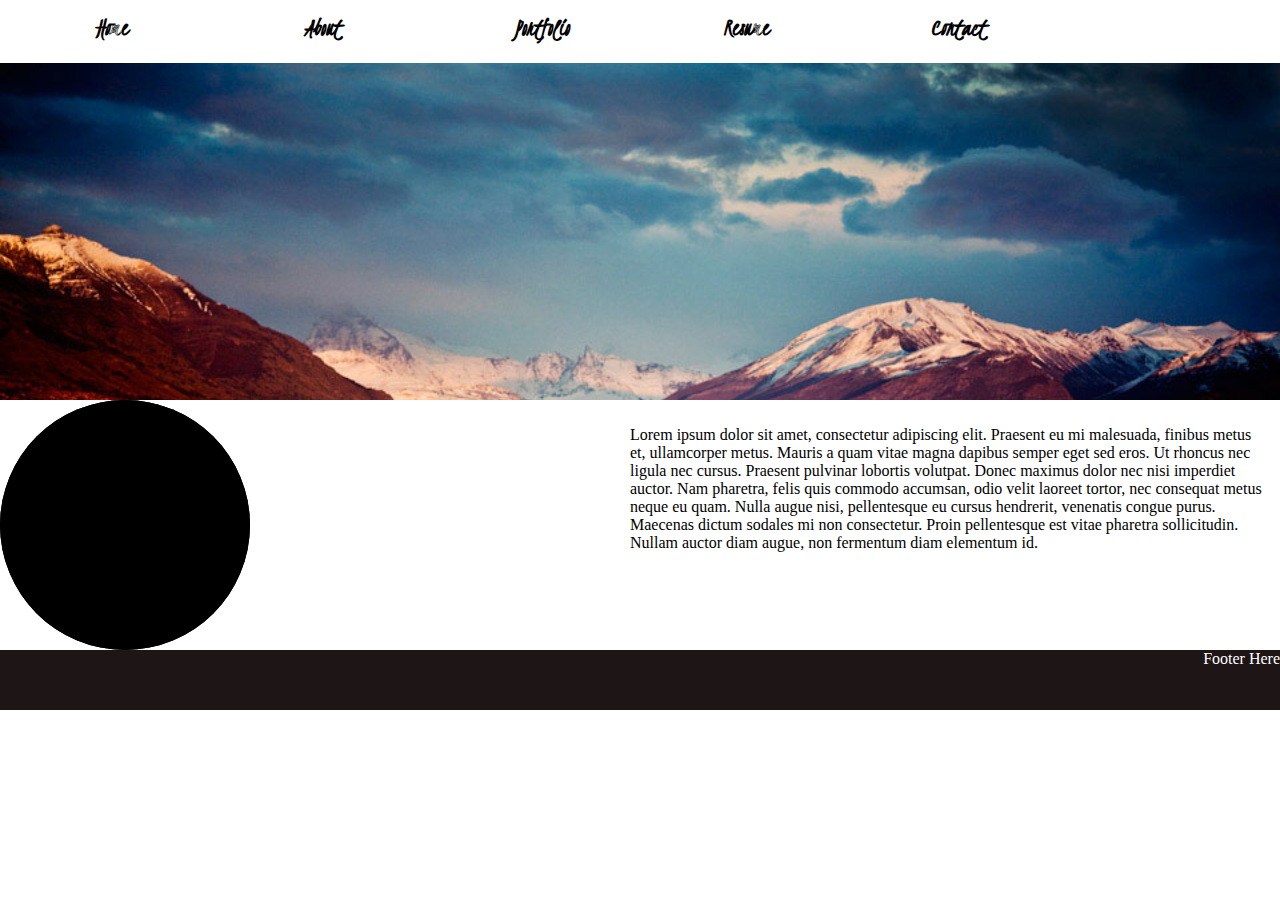
==== about.html @ 2e64ab66 "Portfolio Lab" ====
<!DOCTYPE html>
<html>

<head>
  <title>About</title>
  <link rel="stylesheet" href="style.css" type="text/css">
<link href="https://fonts.googleapis.com/css?family=Lobster+Two|Kristi" rel="stylesheet">
<link rel="stylesheet" href="mediaquieries.css" type="text/css">

</head>

<!-- Navigation Bar-->
<nav class="navbar">
<ul>
  <a href="index.html" alt="Home Page"><li>Home</li></a>
  <a href="about.html" alt="About Page"><li>About</li></a>
  <a href="portfolio.html"alt="Portfolio Page"><li>Portfolio</li></a>
  <a href="resume.html"alt="Resume Page"><li>Resume</li></a>
  <a href="contact.html"alt="Contact Page"><li>Contact</li></a>
</ul>
</nav>
<!--END Navigation Bar-->

<body>
  <div class="banner about-banner">
  </div>

  <main class="wrapper">

<!-- IMAGE GRID-->
<div class="about-container">
<div class="about-img">
  <img src="#" alt="A Picture of Ma'Face" id="profilepic">
</div>
<div class="aboutinfo">
  <p>Lorem ipsum dolor sit amet, consectetur adipiscing elit. Praesent eu mi malesuada, finibus metus et, ullamcorper metus. Mauris a quam vitae magna dapibus semper eget sed eros. Ut rhoncus nec ligula nec cursus. Praesent pulvinar lobortis volutpat. Donec maximus dolor nec nisi imperdiet auctor. Nam pharetra, felis quis commodo accumsan, odio velit laoreet tortor, nec consequat metus neque eu quam. Nulla augue nisi, pellentesque eu cursus hendrerit, venenatis congue purus. Maecenas dictum sodales mi non consectetur. Proin pellentesque est vitae pharetra sollicitudin. Nullam auctor diam augue, non fermentum diam elementum id.
  </p>
</div>


</div>


</body>

<footer>
  Footer Here
</footer>


</main>
</html>
---- style.css ----
.wrapper{
  width: 100%;
  margin:0 auto;
}

/*Navigation Bar*/
nav{
background-color:white;
/*background-color:pink;*/
width:100%;
overflow:hidden;
padding:0.5%;
z-index: 9999;
height:50px;
position:fixed;
}

ul{
  list-style-type: none;
  display:inline-block;
  float:center;
  background-color: white
  /*background-color: blue;*/
  height:30px;
  margin: 5px;
  width:100%;
}

li{
  display:inline-block;
  padding:0 20%;
  /*background-color:red;*/

  background-color:white;
}

a{
  color:black;
  text-decoration: none;
  font-size:170%;
  font-family: 'Kristi', cursive;;
  font-weight:bold;
  display:inline-block;
  width:15%;
  padding:0 0.5%;
}

a li:hover{
  color:white;
  background-color:#1e1517;
  -moz-box-shadow: 0 0 5px #888;
  -webkit-box-shadow: 0 0 5px#888;
  box-shadow: 0 0 5px #888;
}

.home-banner{
  background-image: url('images/banners/photographs.jpg');
  background-size:cover;
}

.banner{
  height:600px;
  width:100%;
  position:fixed;
  top:50px;
  z-index:-500;
}

main{
  width:100%;
  position:relative;
  top:400px;
  z-index:500;
}



body{
  margin:0;
  padding:0;
}

.grid-container{
  width:100%;
  margin:0 auto;
  display:inline-block;
  text-align: center;
}

.img-grid{
  /*background-color:teal;*/
  background-color:white;
  width:100%;
  display:inline-block;
  text-align: center;
  margin:0 auto;
  padding:0 auto;
  height:600px;
  overflow:auto;
}


.floated_img{
  display:inline-block;
  float:left;
  margin:0 auto;
  padding:0.5%;
  width:30%;
  text-align:center;
}


}
.clear{
  clear:both;
}

/*GRID IMAGES*/
#grid_img1, #grid_img2, #grid_img3, #grid_img4, #grid_img5, #grid_img6{
  height:100%;
  width:100%;
}

.about-container{
  margin:0 auto;
  background-color:white;
  height:auto;
  width:100%;
  margin:auto;
  margin-bottom: 0px;
  display:inline-block;
}

.about-img, #profilepic{
  background-color: black;
  float:left center;
  margin:auto;
  padding:auto;
  height:250px;
  width:250px;
  border-radius: 50%;
  text-align:center;
  display:inline-block;
}

.aboutinfo{
  height:auto;
  width:50%;
  background-color: light blue;
  float:right;
  margin:0 auto;
  padding:10px;
}

.contact-banner{
  background-image: url('images/banners/madison.jpg');
  background-size:cover;
}

.resume-banner{
  background-image: url('images/banners/keepcalm.jpeg');
  background-size:cover;
}
.portfolio-banner{
  background-image: url('images/banners/camera.png');
  background-size:cover;
}

.about-banner{
  background-image: url('images/banners/road.jpg');
  background-size:cover;
}

.contact-container{
  margin:0 auto;
  background-color:grey;
  height:600px;
  width:100%;
  margin:auto;
  margin-bottom: 0px;
  display:inline-block;
  }

  .resume-container{
  margin:0 auto;
  background-color:white;
  height:auto;
  width:100%;
  margin:auto;
  margin-bottom: 0px;
  display:inline-block;
}

#resumepic{
  display:inline-block;
  margin:2%;
  width:95%;
box-shadow: 0 4px 8px 0 rgba(0, 0, 0, 0.2), 0 6px 20px 0
}


/*Portfolio Page*/
.portfolio-container{
  background-color:white;
  height:auto;
  width:100%;
  margin:auto;
  padding-top:30px;
  padding-bottom:30px;
  margin-bottom: 0px;
  display:inline-block;
  overflow:auto;
}



figure{
  display:inline-block;
  margin:0 auto;
}

.port_float{
  display:inline-block;
  float:left;
  border:2px;
  border-width: 5px;
  margin:auto;
  border: 3px solid black;
  width:30%;
  padding:5px;
  text-align: center;
}

.port_float img{
  width:100%;
  height:100%;
}


.row1, .row2, .row3{
  /*display:block;
  padding:5px;
  margin:auto;*/
}


/*Portfolio Images Grid*/
#port_img1{
background-color:red;
  height:250px;
  width:250px;
}
#port_img2{
  background-color:orange;
    height:250px;
    width:250px;
  }
#port_img3{
  background-color:yellow;
    height:250px;
    width:250px;
}
#port_img4{
  background-color:green;
    height:250px;
    width:250px;
}
#port_img5{
  background-color:blue;
    height:250px;
    width:250px;
}
#port_img6{
  background-color:purple;
    height:250px;
    width:250px;
}



/*FOOTER*/
footer{
  color:white;
  background-color:#1e1517;
  width:100%;
  height:60px;
  text-align:right;
}
---- mediaquieries.css ----
@media only screen and (max-width: 1200px) {
  ul{
    margin:auto;
  }
  #menu{
    display:none;
  }
}

@media only screen and (max-width: 768px) {
  /*For iPad*/
  .banner, .about-banner, .contact-banner, .resume-banner, .portfolio-banner{
    background-color:blue;
    height:60%;
  }
  ul{
    margin:auto;
  }

.floated_img{
  width:40%;
}
#menu{
  display:none;
}


}
@media only screen and (max-width: 570px) {
  /*For iPad*/
nav{
  height:50px;
  font-size: 100%;
}

#home, #about, #portfolio, #resume, #contact{
  display:none;
}

#menu{
display:inline-block;
Float:right;
margin:0 20%;
}

.banner, .about-banner, .contact-banner, .resume-banner, .portfolio-banner{
    background-color:pink;
    height:100%;
  }
.aboutimage, #profilepic{
    display:block;
    width:90%;
    float:center;
    margin:0 auto;
    padding:10%;
  }
.aboutinfo{
    display:block;
    float:left;
    width:90%;
  }

  .img-grid{
    height:auto;
    overflow:auto;
  }
  ul{
    margin:auto;
  }
  /*HOME*/
.floated_img{
    width:47%;

  }

}
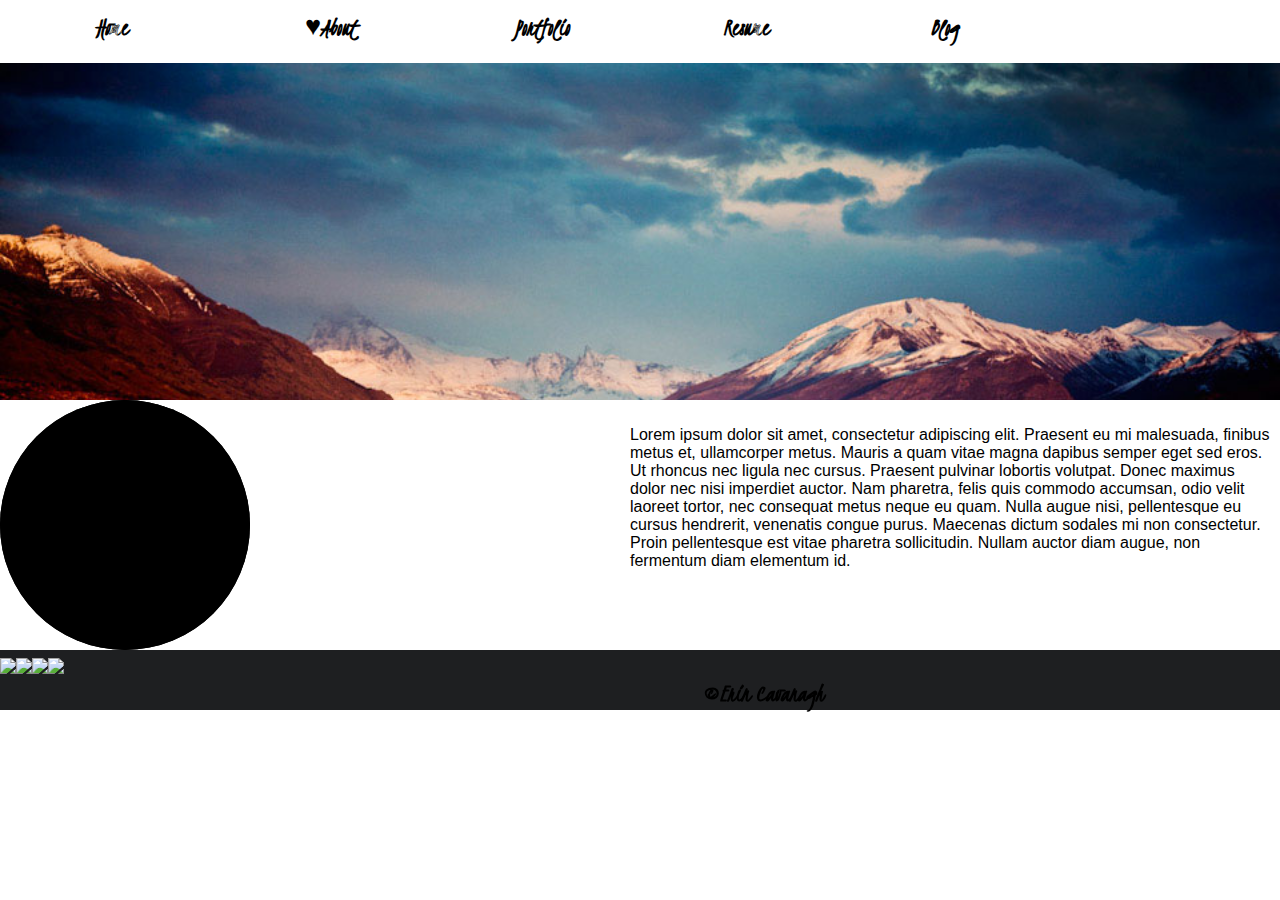
==== commit 9146727a: "Initial Commit" ====
--- a/about.html
+++ b/about.html
@@ -13,10 +13,10 @@
 <nav class="navbar">
 <ul>
   <a href="index.html" alt="Home Page"><li>Home</li></a>
-  <a href="about.html" alt="About Page"><li>About</li></a>
+  <a href="about.html" alt="About Page"><li>&hearts;About</li></a>
   <a href="portfolio.html"alt="Portfolio Page"><li>Portfolio</li></a>
   <a href="resume.html"alt="Resume Page"><li>Resume</li></a>
-  <a href="contact.html"alt="Contact Page"><li>Contact</li></a>
+  <a href="contact.html"alt="Blog Page"><li>Blog</li></a>
 </ul>
 </nav>
 <!--END Navigation Bar-->
@@ -42,10 +42,16 @@
 
 
 </body>
-
+<div class="social-container">
 <footer>
-  Footer Here
+  <div><a href="#"><img src="https://cdn3.iconfinder.com/data/icons/picons-social/57/80-google-plus-512.png" class="google-plus"></a> </div>
+  <div><a href="#"><img src="https://cdn3.iconfinder.com/data/icons/picons-social/57/78-instagram-512.png" class="instagram"></a> </div>
+  <div><a href="#"><img src="https://www.seeklogo.net/wp-content/uploads/2015/09/twitter-icon-circle-logo.png" class="twitter"></a></div>
+  <div><a href="#"><img src="http://www.iconsfind.com/wp-content/uploads/2015/11/20151104_5639638d046a2.png" class="mail"></a>
+  </div>
+  <div class="copyright"><h3>&copy;Erin Cavanagh</h3></div>
 </footer>
+</div>
 
 
 </main>
--- a/style.css
+++ b/style.css
@@ -2,6 +2,7 @@
   width: 100%;
   margin:0 auto;
 }
+
 
 /*Navigation Bar*/
 nav{
@@ -56,14 +57,21 @@
 .home-banner{
   background-image: url('images/banners/photographs.jpg');
   background-size:cover;
-}
-
-.banner{
   height:600px;
   width:100%;
   position:fixed;
   top:50px;
   z-index:-500;
+  max-height: 80%;
+}
+
+
+.banner{
+  height:600px;
+  width:100%;
+  position:fixed;
+  top:50px;
+  z-index:-500;
 }
 
 main{
@@ -80,6 +88,14 @@
   padding:0;
 }
 
+
+.form-style{
+  font-family: helvetica, comic sans-serif , serif;
+  background-color:white;
+  padding:5%;
+}
+
+
 .grid-container{
   width:100%;
   margin:0 auto;
@@ -95,8 +111,8 @@
   text-align: center;
   margin:0 auto;
   padding:0 auto;
-  height:600px;
-  overflow:auto;
+  overflow: visible;
+  height: auto;
 }
 
 
@@ -155,26 +171,30 @@
 .contact-banner{
   background-image: url('images/banners/madison.jpg');
   background-size:cover;
+  max-height: 60%;
 }
 
 .resume-banner{
   background-image: url('images/banners/keepcalm.jpeg');
   background-size:cover;
+  max-height: 60%;
 }
 .portfolio-banner{
   background-image: url('images/banners/camera.png');
   background-size:cover;
+  max-height: 60%;
 }
 
 .about-banner{
   background-image: url('images/banners/road.jpg');
   background-size:cover;
+      max-height: 80%;
 }
 
 .contact-container{
   margin:0 auto;
-  background-color:grey;
-  height:600px;
+  background-color:white;
+  height:auto;
   width:100%;
   margin:auto;
   margin-bottom: 0px;
@@ -237,8 +257,8 @@
 }
 
 
-.row1, .row2, .row3{
-  /*display:block;
+/*.row1, .row2, .row3{
+  display:block;
   padding:5px;
   margin:auto;*/
 }
@@ -277,12 +297,191 @@
 }
 
 
+/*##########BLOG PAGE #################*/
+.form-container{
+  height:200px;
+  background-color:white;
+}
+.form_title{
+  background-color:black;
+  padding:10%;
+  color:white;
+}
+
+.form_title h1{
+  font-family: 'Kristi', cursive;;
+  font-weight:bold;
+  font-size:250%;
+}
+
+.blog_form{
+  background-color:white;
+}
+
+.form-style{
+  font-family: helvetica, comic sans-serif , serif;
+  background-color:white;
+  padding:5%;
+}
+
+
+
+.blog-grid{
+  background-color:
+
+}
+.blogpost-grid{
+  background-color:white;
+  height:800px;
+}
+
+/*Blog Grid Row 1*/
+.row1{
+  height:auto;
+  width:100%;
+  background-color:white;
+}
+.blog_post{
+  background-color:pink;
+/*  box-shadow: 0 4px 8px 0 rgba(0, 0, 0, 0.2), 0 6px 20px 0*/
+}
+
+#blog_img{
+  width:45%;
+  height:45%;
+  display:inline-block;
+  /*padding:5% 5% 5% 0%;*/
+  margin:5% 5% 5% 0%;
+  position:relative;
+  float:left;
+  box-shadow: 0 4px 8px 0 rgba(0, 0, 0, 0.2), 0 6px 20px 0
+
+}
+
+h2{
+  font-size:250%;
+  font-family: 'Kristi', cursive;
+  font-weight:bold;
+  color:black;
+}
+h3{
+  font-size:170%;
+  font-family: 'Kristi', cursive;
+  font-weight:bold;
+    color:black;
+}
+
+p{
+  color:black;
+  font-family:helvetica, comic sans-serif , serif;
+}
+
+.im-blog-ex{
+  width:100%;
+  display:block;
+  padding-top:10%;
+}
+
+
+/*Blog Grid Row 2*/
+.row2{
+  height:500px;
+  background-color:black;
+}
+
+.block1{
+  background-color:#1e1f21;
+  overflow:visible;
+  color:white;
+}
+.block2{
+  background-color:white;
+  overflow:visible;
+}
+
+.block3{
+  background-color:#1e1f21;
+  overflow:visible;
+  color:white;
+}
+
+/*Blog Grid Row 3*/
+.row3{
+  height:300px;
+  background-color:white;
+}
+
+/*##########B END BLOG PAGE #################*/
+
+
 
 /*FOOTER*/
 footer{
-  color:white;
-  background-color:#1e1517;
+  /*color:white;
+  background-color:#1e1f21;
   width:100%;
   height:60px;
-  text-align:right;
-}
+  text-align:right*/
+
+  display:flex;
+ height:60px;
+  padding:0 auto;
+  background:#1e1f21;
+  flex-wrap:wrap;
+  margin:auto;
+  background-color:#1e1f21;
+  width:100%;
+}
+
+/*SOCIAL CONTAINER*/
+
+.social-container{
+  display:flex;
+ height:60px;
+  padding:0 auto;
+  background-color:white;
+  flex-wrap:wrap;
+  margin:auto;
+}
+
+.google-plus:hover{
+  background-color:#f43851;
+  border-radius:50%;
+}
+.instagram:hover{
+  background-color:#f43851;
+  border-radius:50%;
+}
+.twitter:hover{
+  background-color:#f43851;
+  border-radius:50%;
+}
+.mail:hover{
+  background-color:#f43851;
+  border-radius:50%;
+}
+
+.google-plus{
+  flex:1;
+  height:60px;
+  flex-wrap:wrap;
+}
+.instagram{
+    flex:1;
+  height:60px;
+  flex-wrap:wrap;
+}
+.twitter{
+     flex:1;
+  height:60px;
+  flex-wrap:wrap;
+}
+.mail{
+     flex:1;
+  height:60px;
+  flex-wrap:wrap;
+}
+.copyright{
+  margin-left: 50%;
+  text:white;
+}
--- a/mediaquieries.css
+++ b/mediaquieries.css
@@ -9,6 +9,9 @@
 
 @media only screen and (max-width: 768px) {
   /*For iPad*/
+  .home-banner{
+    height:90%;
+}
   .banner, .about-banner, .contact-banner, .resume-banner, .portfolio-banner{
     background-color:blue;
     height:60%;
